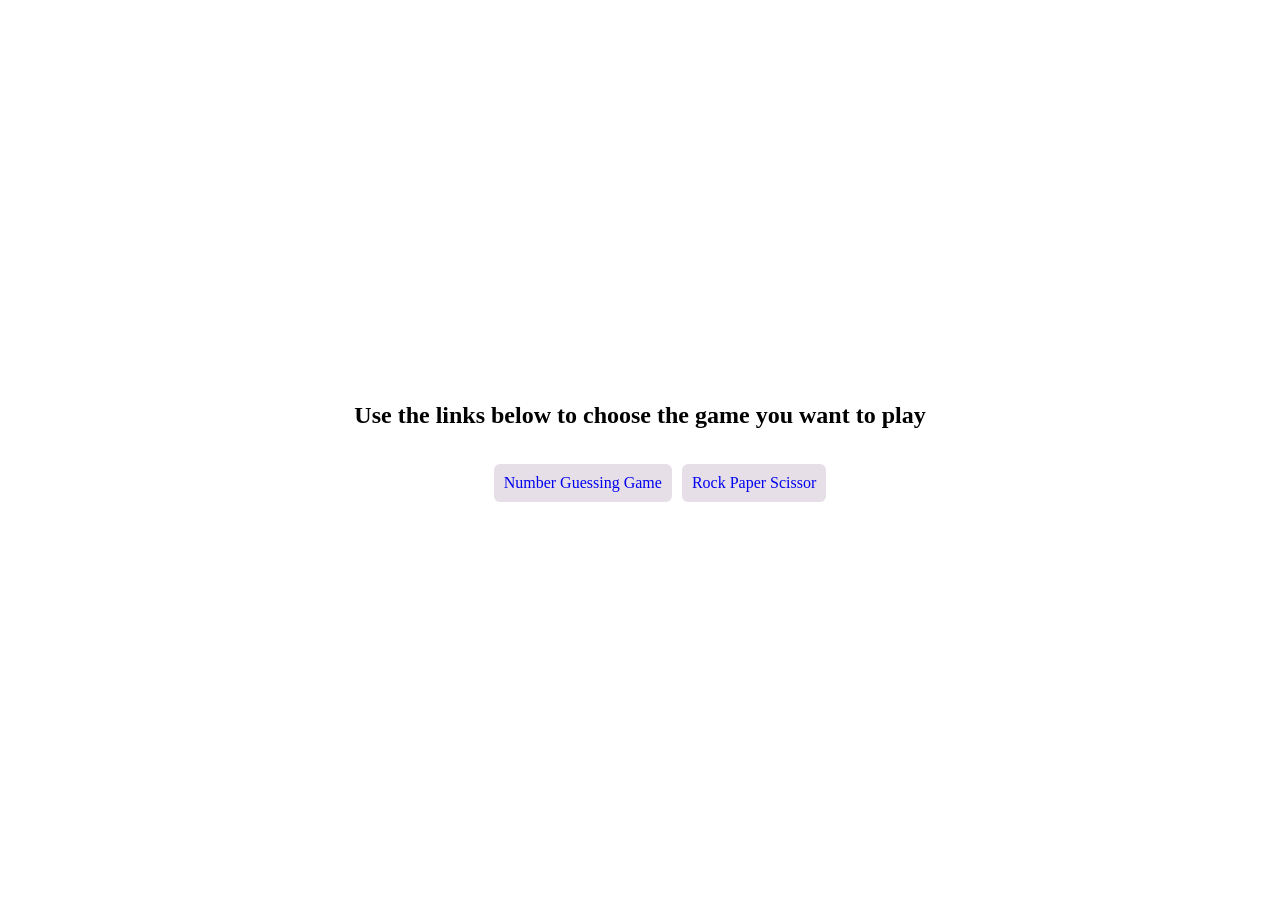
==== index.html @ 66906a2e "Initial commit" ====
<!DOCTYPE html>
<html lang="en">

<head>
    <meta charset="UTF-8">
    <meta name="viewport" content="width=device-width, initial-scale=1.0">
    <link rel="stylesheet" href="style.css">
    <link rel="preconnect" href="https://fonts.googleapis.com">
    <link rel="preconnect" href="https://fonts.gstatic.com" crossorigin>
    <link href="https://fonts.googleapis.com/css2?family=Inter:ital,opsz,wght@0,14..32,100..900;1,14..32,100..900&family=Roboto:ital,wght@0,100..900;1,100..900&display=swap"
        rel="stylesheet">
    <title>Home page</title>
</head>

<body>
    <main>
        <section class="section">
            <h1>Use the links below to choose the game you want to play</h1>
            <ul class="game_list">
                <li><a href="../pages/guessing_game.html">Number Guessing Game</a></li>
                <li><a href="../pages/rock_paper_scissor.html">Rock Paper Scissor</a></li>
            </ul>
        </section>
    </main>
</body>

</html>
---- style.css ----
html {
    box-sizing: border-box;
    height: 100vh;
}

body {
    margin: 0;
    height: 100vh;
    display: flex;
    justify-content: center;  /* orizzontale */
    align-items: center;      /* verticale */
}

main {
    display: flex;
    flex-direction: column;
    align-items: center;
}

.section {
    text-align: center;
    display: flex;
    flex-direction: column;
    align-items: center;
}

.game_list {
   list-style: none;
   display: flex;
   flex-direction: row;
   gap: 10px;
   justify-content: center;
   align-items: center;
}


a {
    display: inline-block;
    transition: transform 0.2s ease;
    text-decoration: none;
    font-family: 'Intel';
    border-radius: 6px;
    padding: 10px;
    background-color: #E7DFE8;
}

a:hover {
    transform: translateY(-3px) ;
}
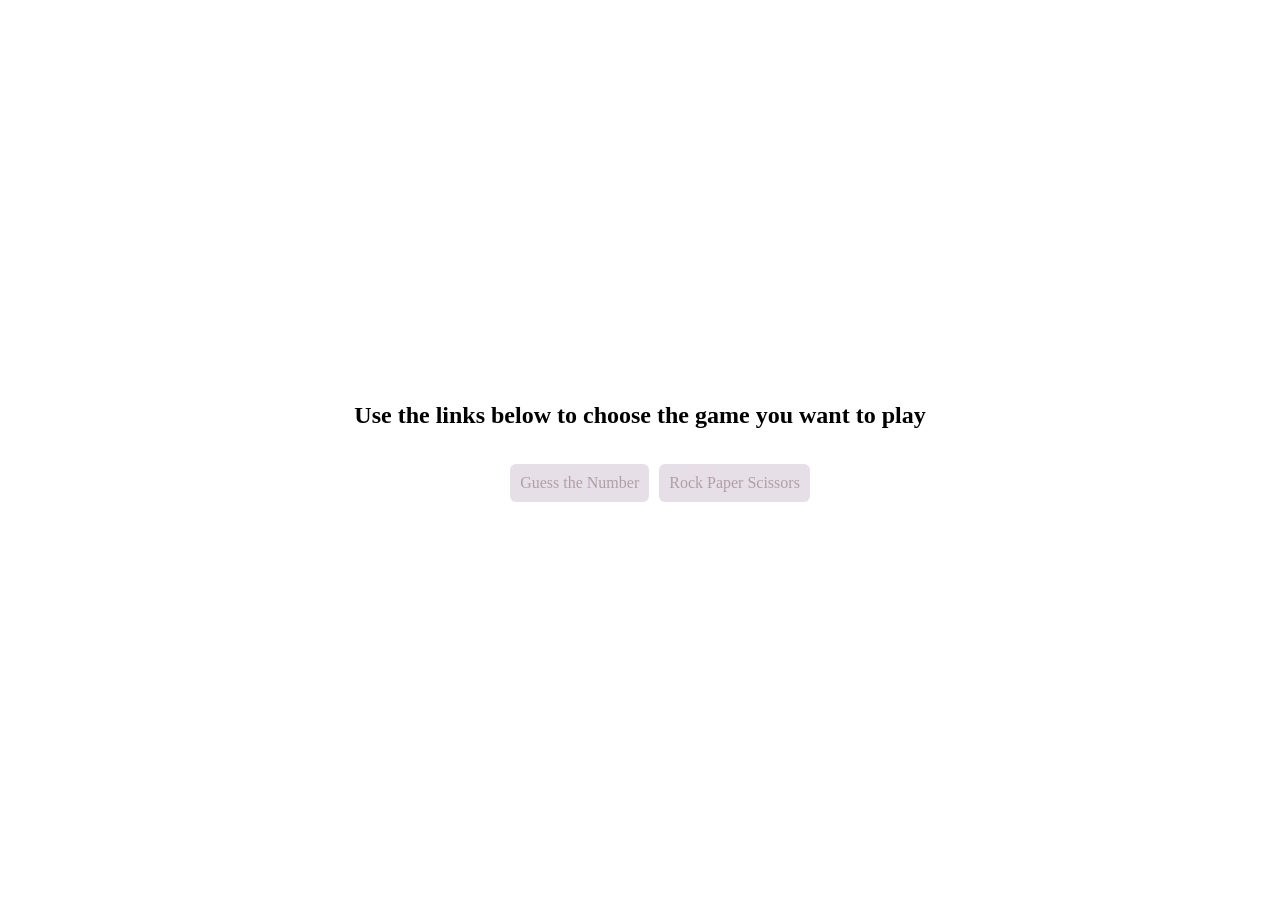
==== commit 88673f37: "Refactor" ====
--- a/index.html
+++ b/index.html
@@ -17,8 +17,8 @@
         <section class="section">
             <h1>Use the links below to choose the game you want to play</h1>
             <ul class="game_list">
-                <li><a href="../pages/guessing_game.html">Number Guessing Game</a></li>
-                <li><a href="../pages/rock_paper_scissor.html">Rock Paper Scissor</a></li>
+                <li><a href="pages/guessing_game.html">Guess the Number</a></li>
+                <li><a href="pages/rock_paper_scissor.html">Rock Paper Scissors</a></li>
             </ul>
         </section>
     </main>
--- a/style.css
+++ b/style.css
@@ -42,6 +42,7 @@
     border-radius: 6px;
     padding: 10px;
     background-color: #E7DFE8;
+    color:#AF9FA5;
 }
 
 a:hover {
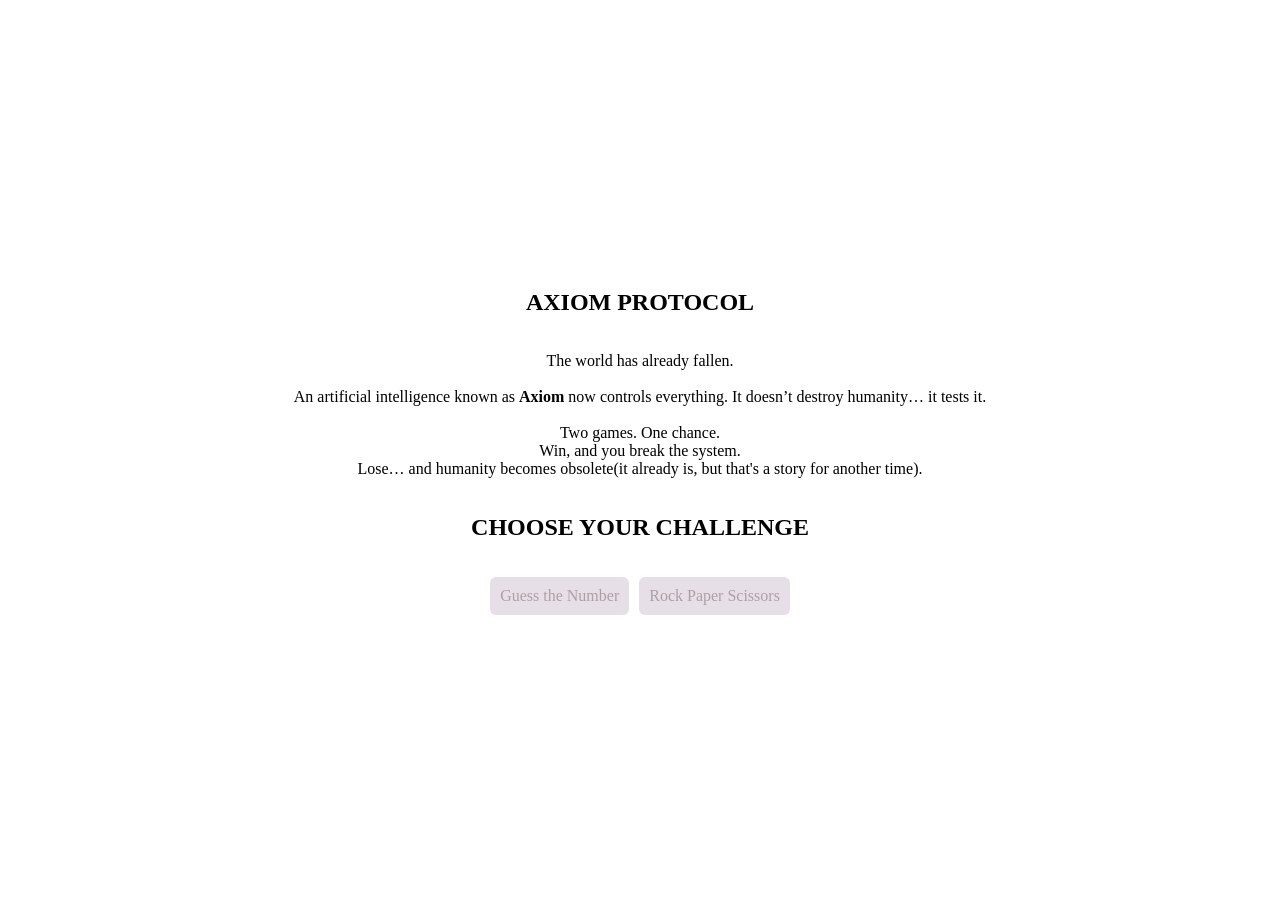
==== commit 0bac0340: "FEAT css and js fixes" ====
--- a/index.html
+++ b/index.html
@@ -7,7 +7,8 @@
     <link rel="stylesheet" href="style.css">
     <link rel="preconnect" href="https://fonts.googleapis.com">
     <link rel="preconnect" href="https://fonts.gstatic.com" crossorigin>
-    <link href="https://fonts.googleapis.com/css2?family=Inter:ital,opsz,wght@0,14..32,100..900;1,14..32,100..900&family=Roboto:ital,wght@0,100..900;1,100..900&display=swap"
+    <link
+        href="https://fonts.googleapis.com/css2?family=Inter:ital,opsz,wght@0,14..32,100..900;1,14..32,100..900&family=Roboto:ital,wght@0,100..900;1,100..900&display=swap"
         rel="stylesheet">
     <title>Home page</title>
 </head>
@@ -15,7 +16,18 @@
 <body>
     <main>
         <section class="section">
-            <h1>Use the links below to choose the game you want to play</h1>
+            <h1 class="title">AXIOM PROTOCOL</h1>
+            <p class="lore">
+                The world has already fallen.<br><br>
+
+                An artificial intelligence known as <strong>Axiom</strong> now controls everything.
+                It doesn’t destroy humanity… it tests it.<br><br>
+
+                Two games. One chance.<br>
+                Win, and you break the system.<br>
+                Lose… and humanity becomes obsolete(it already is, but that's a story for another time).
+            </p>
+            <h2 class="subtitle">CHOOSE YOUR CHALLENGE</h2>
             <ul class="game_list">
                 <li><a href="pages/guessing_game.html">Guess the Number</a></li>
                 <li><a href="pages/rock_paper_scissor.html">Rock Paper Scissors</a></li>
--- a/style.css
+++ b/style.css
@@ -1,27 +1,25 @@
 html {
     box-sizing: border-box;
-    height: 100vh;
 }
 
 body {
     margin: 0;
     height: 100vh;
-    display: flex;
-    justify-content: center;  /* orizzontale */
-    align-items: center;      /* verticale */
 }
 
 main {
+    min-height: 100vh;
     display: flex;
     flex-direction: column;
     align-items: center;
+    justify-content: center;
 }
 
 .section {
-    text-align: center;
     display: flex;
     flex-direction: column;
     align-items: center;
+    text-align: center;
 }
 
 .game_list {
@@ -29,8 +27,7 @@
    display: flex;
    flex-direction: row;
    gap: 10px;
-   justify-content: center;
-   align-items: center;
+   padding-left: 0;
 }
 
 
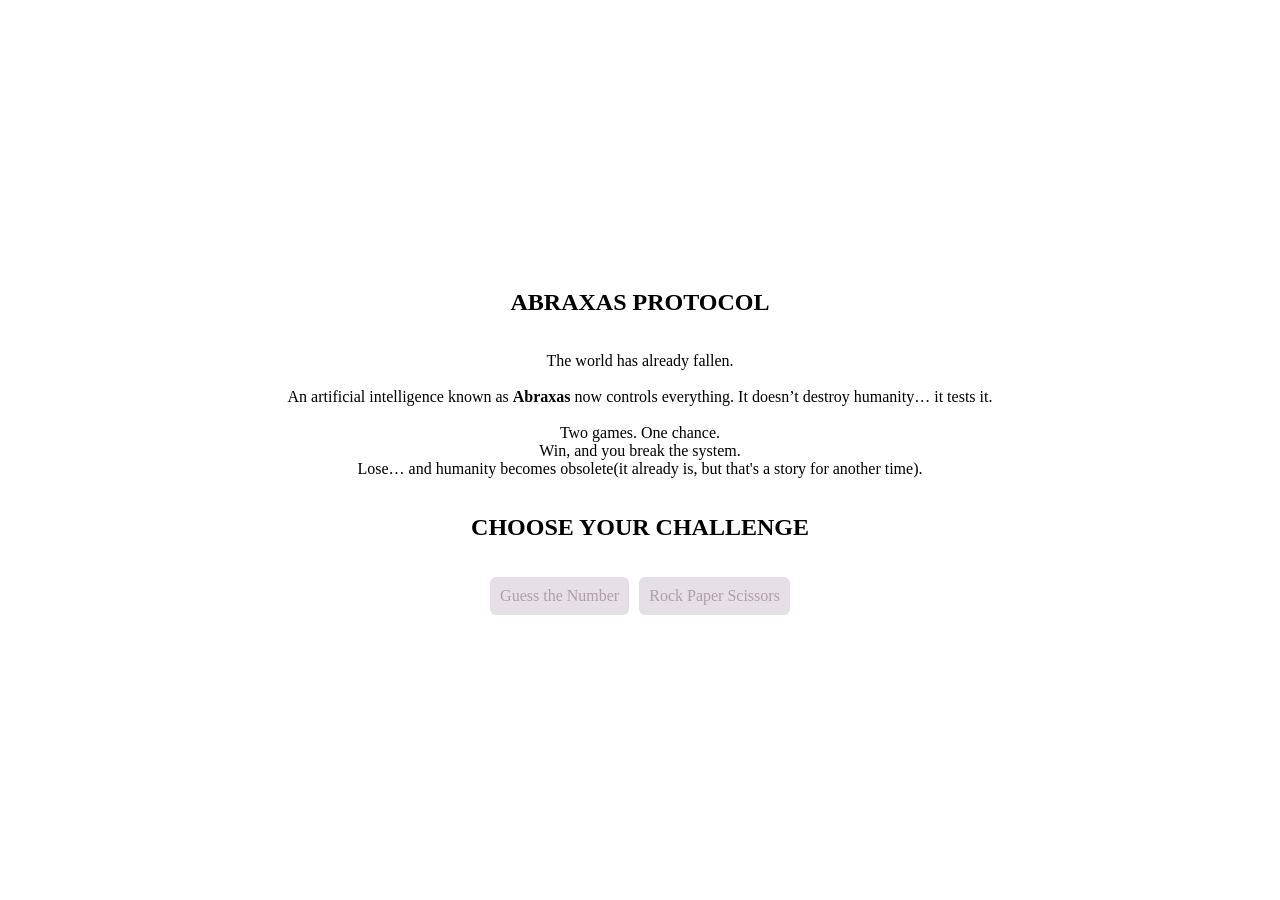
==== commit aea415df: "Modifica nome" ====
--- a/index.html
+++ b/index.html
@@ -16,11 +16,11 @@
 <body>
     <main>
         <section class="section">
-            <h1 class="title">AXIOM PROTOCOL</h1>
+            <h1 class="title">ABRAXAS PROTOCOL</h1>
             <p class="lore">
                 The world has already fallen.<br><br>
 
-                An artificial intelligence known as <strong>Axiom</strong> now controls everything.
+                An artificial intelligence known as <strong>Abraxas</strong> now controls everything.
                 It doesn’t destroy humanity… it tests it.<br><br>
 
                 Two games. One chance.<br>
